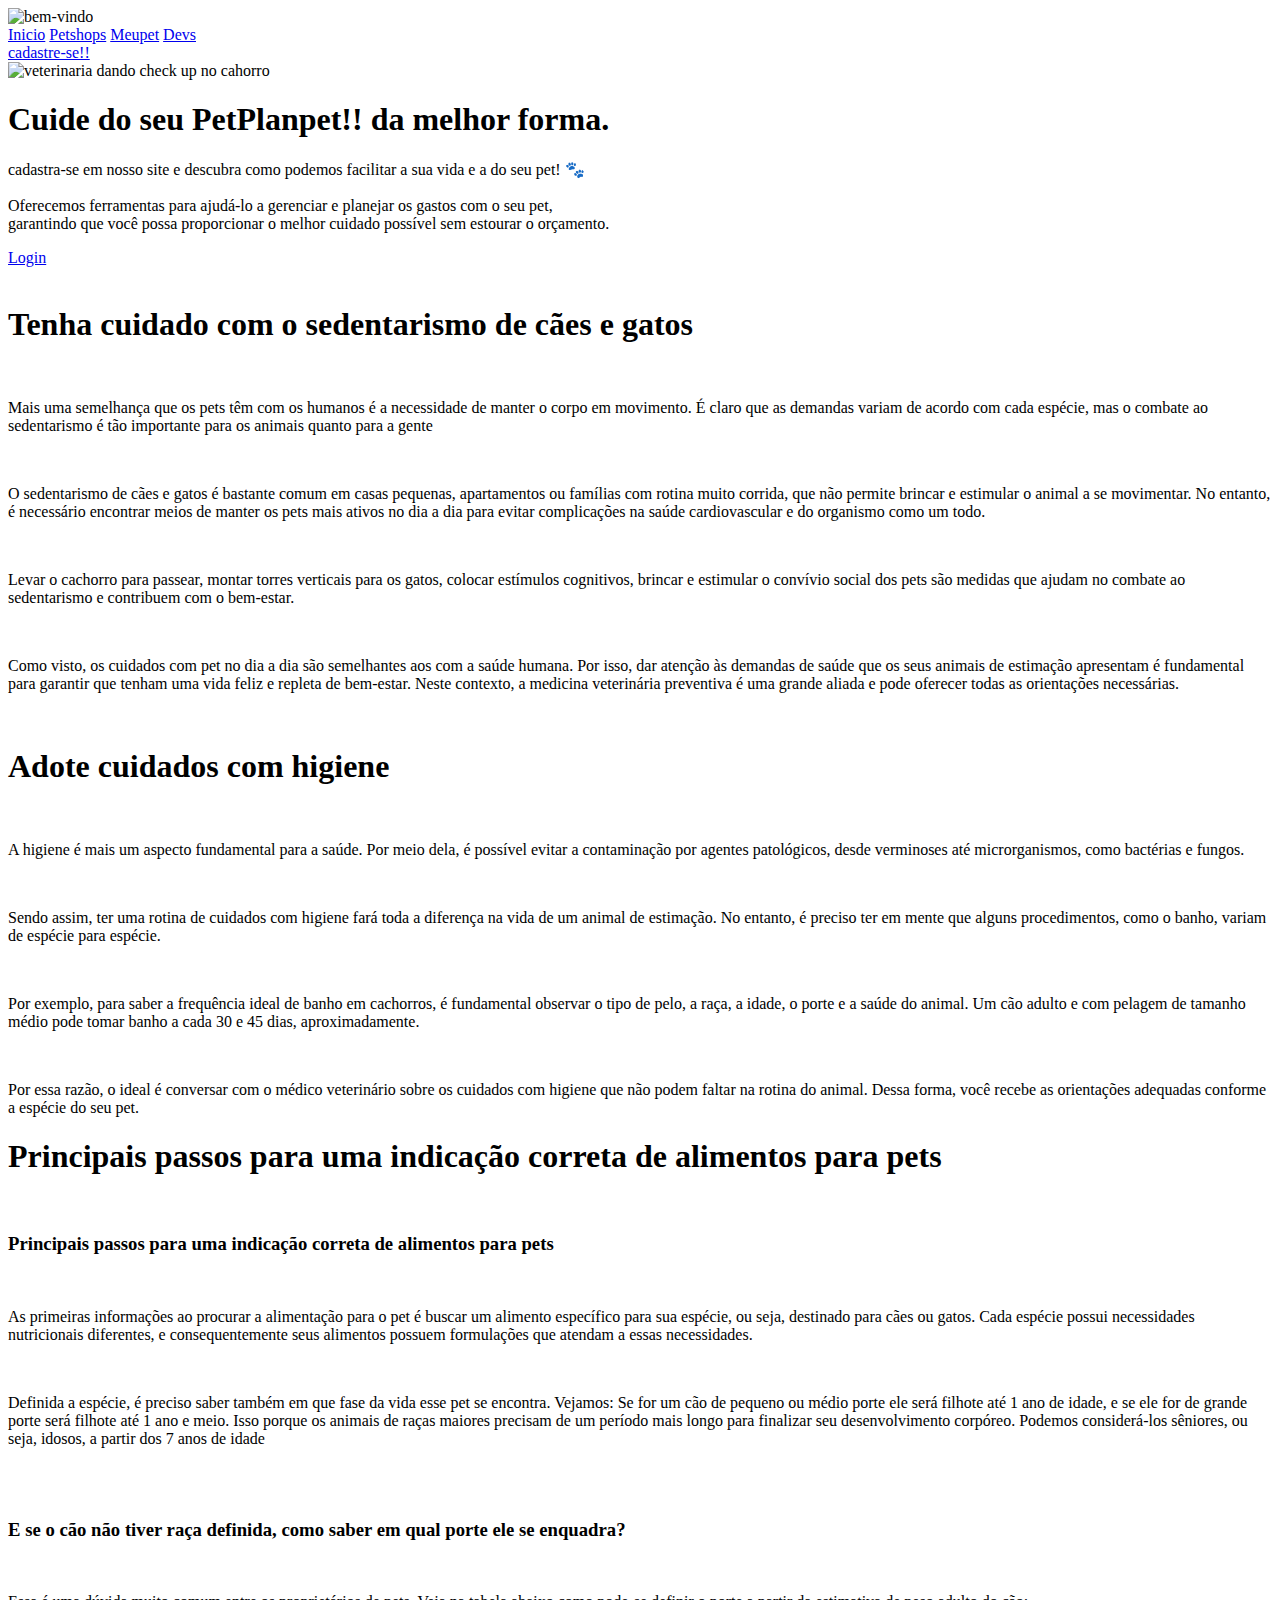
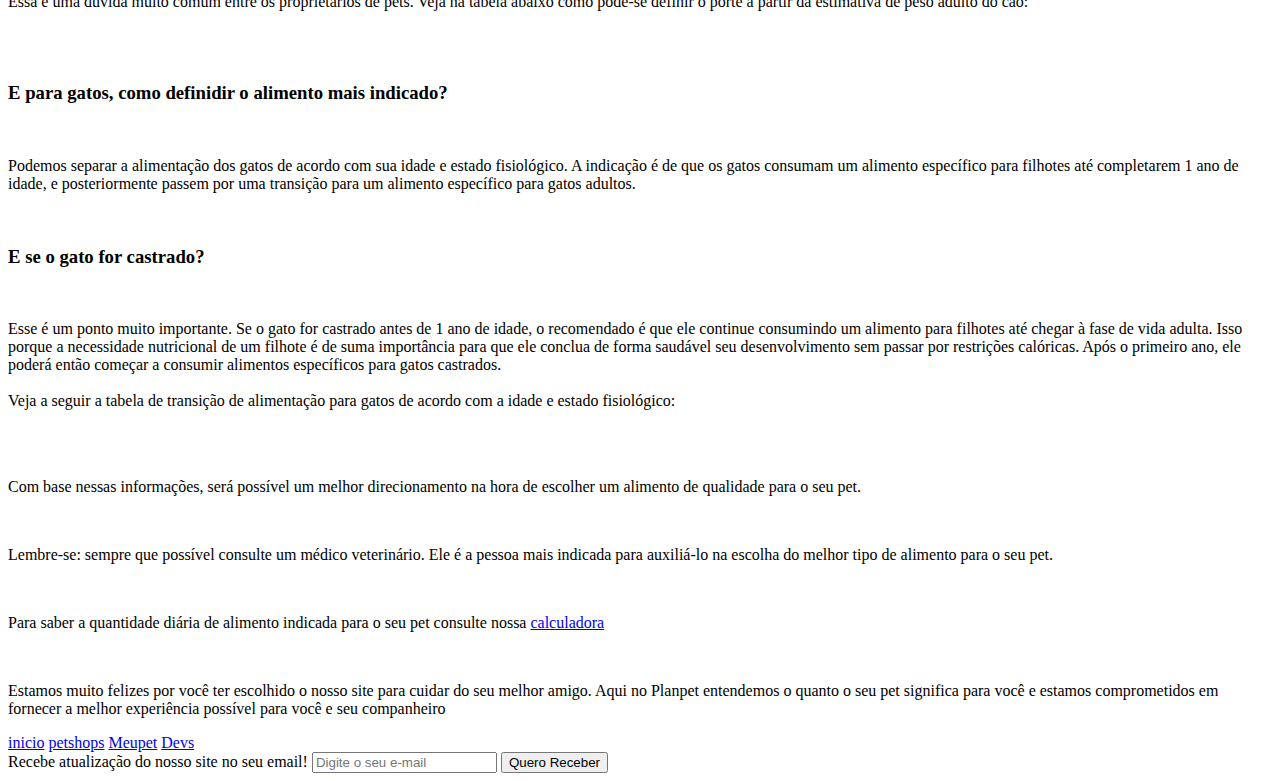
==== projeto pi versão f/PI/blog/blog.html @ 3f74598e "Add files via upload" ====
<!DOCTYPE html>
<html lang="en">
<head>
    <meta charset="UTF-8">
    <meta name="viewport" content="width=device-width, initial-scale=1.0">
    <link rel="stylesheet" href="/blog/css/blog.css">
    <title>blog</title>
</head>
<body>
    <header>
        <div class="container " > 
        <img src="/Pagina Principal/img/planpetpi.png" alt= "bem-vindo" class="imgtm">
        <nav >
            <a href="/Pagina Principal/landpag.html">Inicio</a>
            <a href="#">Petshops</a>
            <a href="/pag cadastro pet/Formulario.html">Meupet</a>
            <a href="#">Devs</a>
        </nav>
        <a href="/pag cadastro H/loguin.html" class="button mt-1 mx-auto "> cadastre-se!! </a>    
    </div>
    </header>

    <main>
        <section class="hero-section">
            <div class="container row-reverse" >
            <img src="/Pagina Principal/img/undraw_welcome_cats_thqn (2).svg" alt="veterinaria dando check up no cahorro">
            <div>
                <h1 class="mt-2">Cuide do seu Pet<span class="text-primary decoration" >Planpet!!</span> da melhor forma.<span class="text-primary"></h1></span>
                <p class="mt-2 mb-2">cadastra-se em nosso site e descubra como podemos facilitar a sua vida e a do seu pet! 🐾<br>
                <br>
                 Oferecemos ferramentas para ajudá-lo a gerenciar e planejar os gastos com o seu pet, <br> garantindo que você possa proporcionar o  melhor cuidado possível sem estourar o orçamento.</p>
                 <a href="/Login/login.html" class="button mt-1 mx-auto" >Login</a>
                </div>
            </div>
        </section>
        
        <section class="hero-section">
            <div class="container row-reverse" >
            <img src="/blog/985081_293.svg" alt="" width="700">
            <div>
                <h1>Tenha cuidado com o sedentarismo de cães e gatos</h1><br>
                <p >Mais uma semelhança que os pets têm com os humanos é a necessidade de manter o corpo em movimento. É claro que as demandas variam de acordo com cada espécie, mas o combate ao sedentarismo é tão importante para os animais quanto para a gente</p>
               <br>
                <p>O sedentarismo de cães e gatos é bastante comum em casas pequenas, apartamentos ou famílias com rotina muito corrida, que não permite brincar e estimular o animal a se movimentar. No entanto, é necessário encontrar meios de manter os pets mais ativos no dia a dia para evitar complicações na saúde cardiovascular e do organismo como um todo.
                </p>
                <br>
                
                <p>Levar o cachorro para passear, montar torres verticais para os gatos, colocar estímulos cognitivos, brincar e estimular o convívio social dos pets são medidas que ajudam no combate ao sedentarismo e contribuem com o bem-estar.</p>
                <br>
                <p>Como visto, os cuidados com pet no dia a dia são semelhantes aos com a saúde humana. Por isso, dar atenção às demandas de saúde que os seus animais de estimação apresentam é fundamental para garantir que tenham uma vida feliz e repleta de bem-estar. Neste contexto, a medicina veterinária preventiva é uma grande aliada e pode oferecer todas as orientações necessárias.</p>
        </section>

        <section class="hero-section">
            <div class="container row-reverse" >
            <img src="/blog/30590429_7696081.svg" alt="" width="700">
            <div>

            <h1>Adote cuidados com higiene</h1>
            <br>
            <p>A higiene é mais um aspecto fundamental para a saúde. Por meio dela, é possível evitar a contaminação por agentes patológicos, desde verminoses até microrganismos, como bactérias e fungos.</p>
            <br>
            <p>Sendo assim, ter uma rotina de cuidados com higiene fará toda a diferença na vida de um animal de estimação. No entanto, é preciso ter em mente que alguns procedimentos, como o banho, variam de espécie para espécie.</p>
            <br>
            <p>Por exemplo, para saber a frequência ideal de banho em cachorros, é fundamental observar o tipo de pelo, a raça, a idade, o porte e a saúde do animal. Um cão adulto e com pelagem de tamanho médio pode tomar banho a cada 30 e 45 dias, aproximadamente.
            </p>
            <br>
            <p>Por essa razão, o ideal é conversar com o médico veterinário sobre os cuidados com higiene que não podem faltar na rotina do animal. Dessa forma, você recebe as orientações adequadas conforme a espécie do seu pet.</p>
               
    </section>

    <section class="courses-section">
        <h1>Principais passos para uma indicação correta de alimentos para pets</h1>
        <br>
        <h3>Principais passos para uma indicação correta de alimentos para pets</h3>
        <br>
        <p>
        As primeiras informações ao procurar a alimentação para o pet é buscar um alimento específico para sua espécie, ou seja, destinado para cães ou gatos. Cada espécie possui necessidades nutricionais diferentes, e consequentemente seus alimentos possuem formulações que atendam a essas necessidades.
        </p>
        <br>
        <p>Definida a espécie, é preciso saber também em que fase da vida esse pet se encontra. Vejamos: Se for um cão de pequeno ou médio porte ele será filhote até 1 ano de idade, e se ele for de grande porte será filhote até 1 ano e meio. Isso porque os animais de raças maiores precisam de um período mais longo para finalizar seu desenvolvimento corpóreo. Podemos considerá-los sêniores, ou seja, idosos, a partir dos 7 anos de idade</p>
        <br>
        <img src="/blog/14-INDICAÇÃO(tabela1).png" alt="">
        <br>
        <h3>E se o cão não tiver raça definida, como saber em qual porte ele se enquadra?</h3>
        <br>
        <p>Essa é uma dúvida muito comum entre os proprietários de pets. Veja na tabela abaixo como pode-se definir o porte a partir da estimativa de peso adulto do cão:</p>
        <br>
        <img src="/blog/14-INDICAÇÃO(tabela2)(2).png" alt="">
        <h3>E para gatos, como definidir o alimento mais indicado?</h3>
        <br>
        <p>Podemos separar a alimentação dos gatos de acordo com sua idade e estado fisiológico. A indicação é de que os gatos consumam um alimento específico para filhotes até completarem 1 ano de idade, e posteriormente passem por uma transição para um alimento específico para gatos adultos.</p>
        <br>
        <h3>E se o gato for castrado?</h3>
        <br>
        <p>Esse é um ponto muito importante. Se o gato for castrado antes de 1 ano de idade, o recomendado é que ele continue consumindo um alimento para filhotes até chegar à fase de vida adulta. Isso porque a necessidade nutricional de um filhote é de suma importância para que ele conclua de forma saudável seu desenvolvimento sem passar por restrições calóricas. Após o primeiro ano, ele poderá então começar a consumir alimentos específicos para gatos castrados.
            <br>
            <br>
            Veja a seguir a tabela de transição de alimentação para gatos de acordo com a idade e estado fisiológico:</p>
            <br>
            <img src="/blog/14-INDICAÇÃO(tabela3).png" alt="">
        <br>
        <p>Com base nessas informações, será possível um melhor direcionamento na hora de escolher um alimento de qualidade para o seu pet.</p>
        <br>
        <p> <span class="text-primary">Lembre-se:</h3></span> sempre que possível consulte um médico veterinário. Ele é a pessoa mais indicada para auxiliá-lo na escolha do melhor tipo de alimento para o seu pet.</p>
        <br>
        <p>Para saber a quantidade diária de alimento indicada para o seu pet consulte nossa <a href="/calculadora/calculadorafinal.html">calculadora</a></p>

</section>

    </main>
    <footer>
    <div class="container">
        <div class="about-column">
            <img src="/Pagina Principal/img/planpetpi.png" alt="" class="imgtm" class="mt-1 mb">
            <p class="mb-2"> Estamos muito felizes por você ter escolhido o nosso site para cuidar do seu melhor amigo. Aqui no <span  class="text-primary">Planpet</span> entendemos o quanto o seu pet significa para você e estamos comprometidos em fornecer a melhor experiência possível para você e seu companheiro</p>
        </div>
        <nav class="mb-2">
            <a href="#">inicio</a>
            <a href="#">petshops</a>
            <a href="#">Meupet</a>
            <a href="#">Devs</a>
        </nav>
        <form class="newsletter-form">
            <label for="email" class="mb-1" > Recebe atualização do nosso site no seu email! </label>
            <input type="text" name="email" id="iemail" placeholder="Digite o seu e-mail" class="mb-2">
            <button class="button mb-2"> Quero Receber</button>
        </form>
    </div>
    </footer>
</body>
</html>
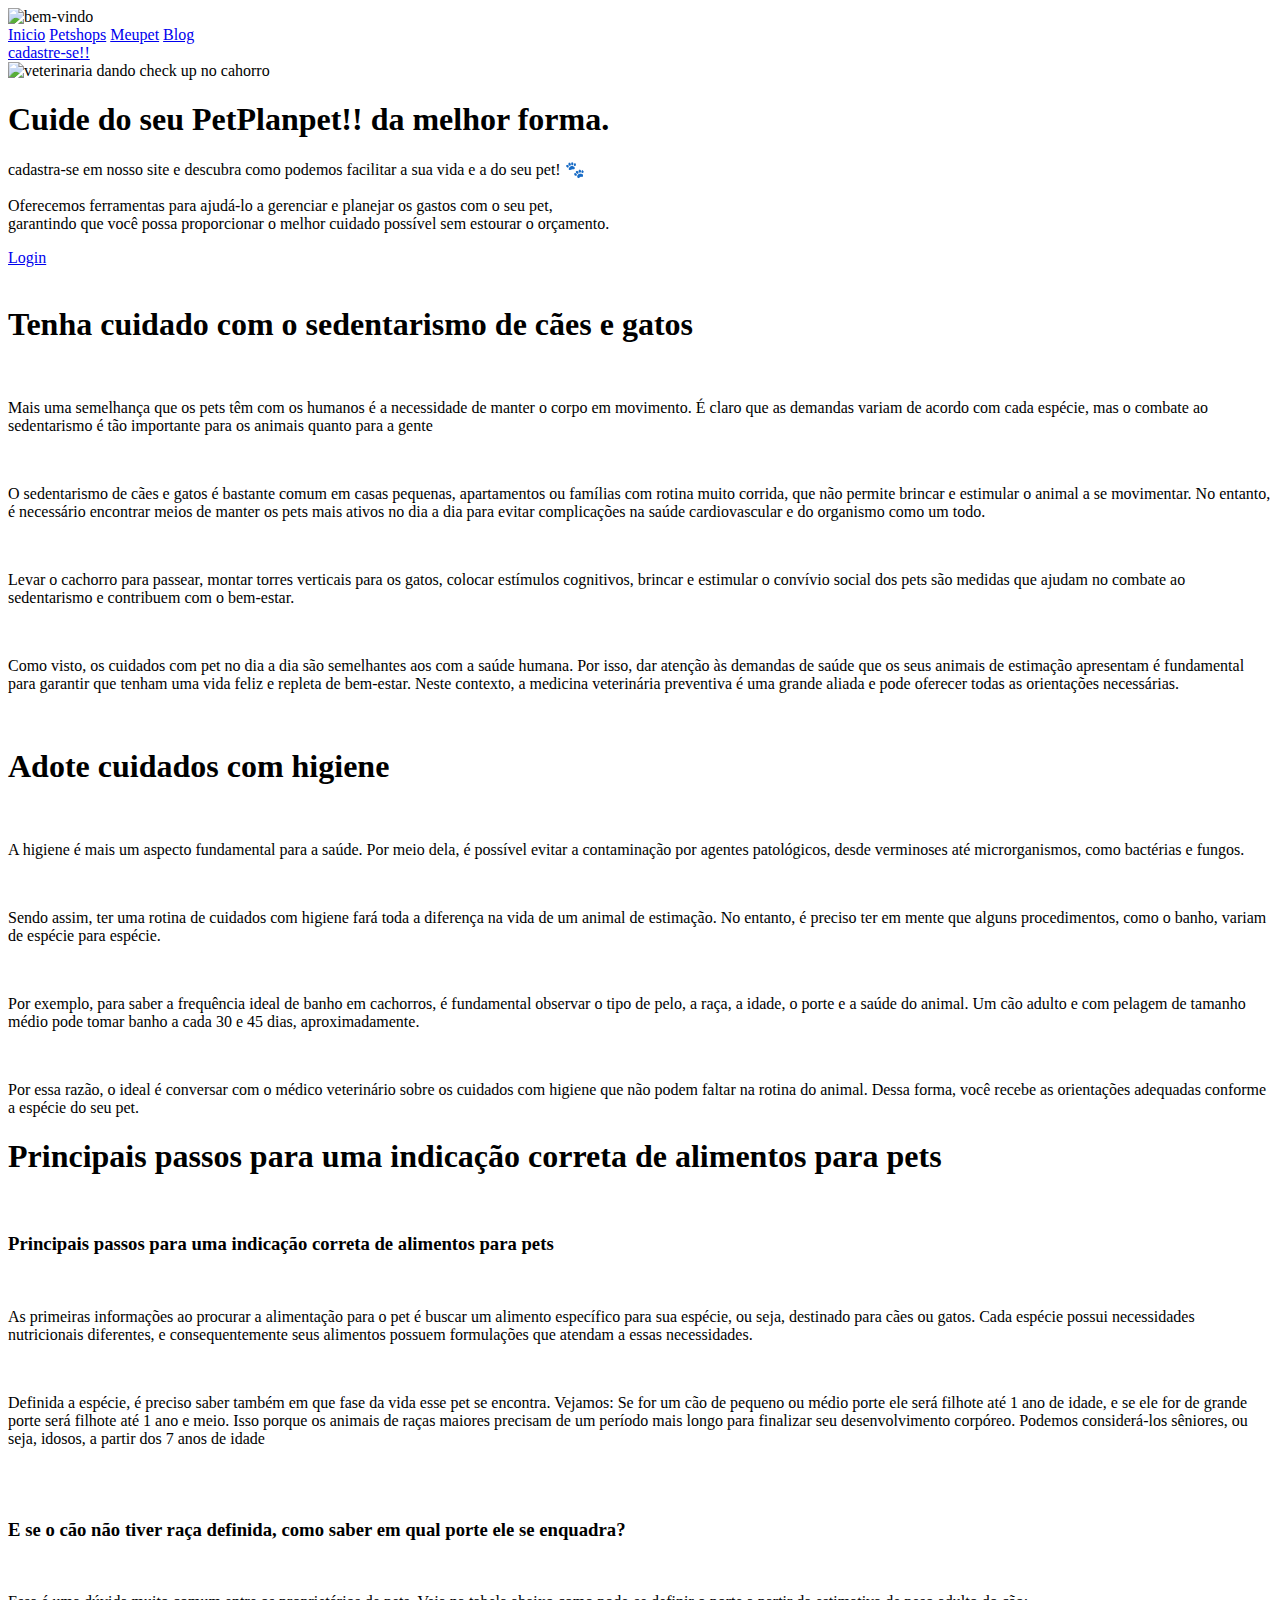
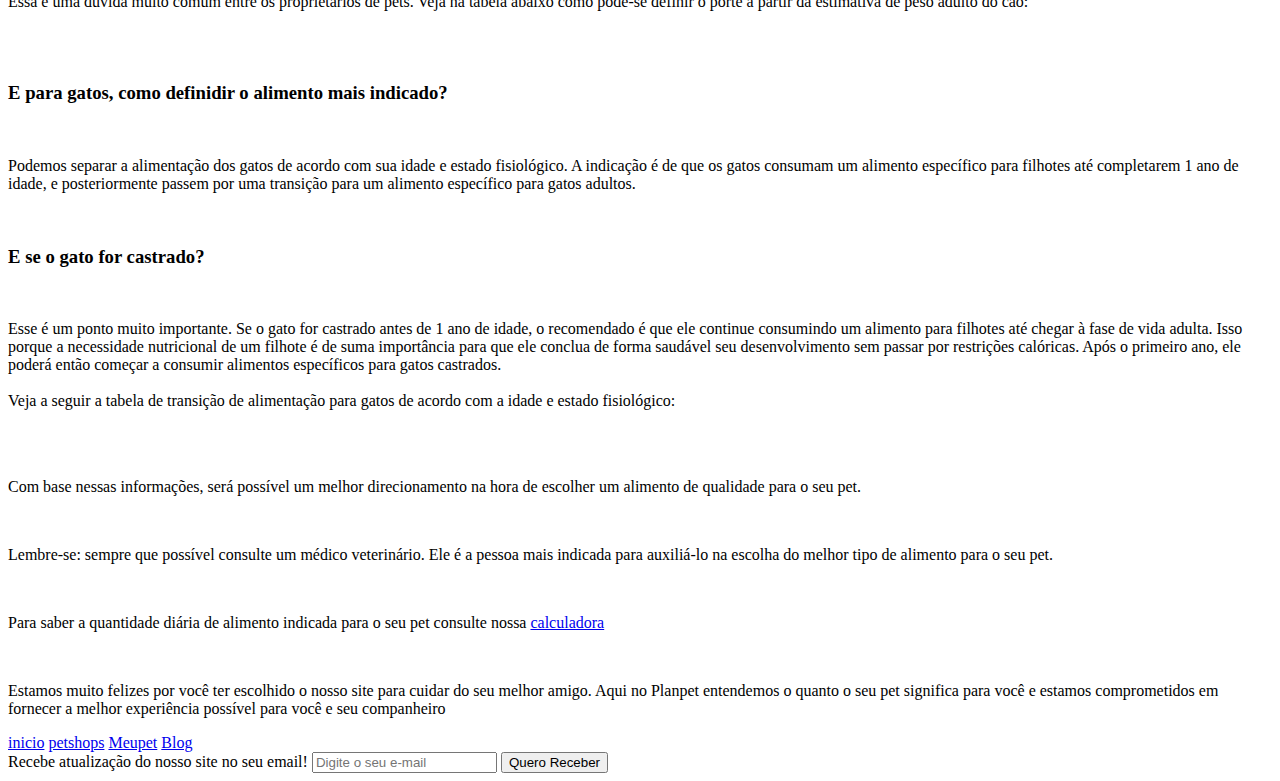
==== commit 201adb33: "versão final" ====
--- a/projeto pi versão f/PI/blog/blog.html
+++ b/projeto pi versão f/PI/blog/blog.html
@@ -12,9 +12,9 @@
         <img src="/Pagina Principal/img/planpetpi.png" alt= "bem-vindo" class="imgtm">
         <nav >
             <a href="/Pagina Principal/landpag.html">Inicio</a>
-            <a href="#">Petshops</a>
+            <a href="/parceiros/parceiros .html">Petshops</a>
             <a href="/pag cadastro pet/Formulario.html">Meupet</a>
-            <a href="#">Devs</a>
+            <a href="/blog/blog.html">Blog</a>
         </nav>
         <a href="/pag cadastro H/loguin.html" class="button mt-1 mx-auto "> cadastre-se!! </a>    
     </div>
@@ -115,10 +115,10 @@
             <p class="mb-2"> Estamos muito felizes por você ter escolhido o nosso site para cuidar do seu melhor amigo. Aqui no <span  class="text-primary">Planpet</span> entendemos o quanto o seu pet significa para você e estamos comprometidos em fornecer a melhor experiência possível para você e seu companheiro</p>
         </div>
         <nav class="mb-2">
-            <a href="#">inicio</a>
-            <a href="#">petshops</a>
-            <a href="#">Meupet</a>
-            <a href="#">Devs</a>
+            <a href="/Pagina Principal/landpag.html">inicio</a>
+            <a href="/parceiros/parceiros .html">petshops</a>
+            <a href="/pag cadastro pet/Formulario.html">Meupet</a>
+            <a href="/blog/blog.html">Blog</a>
         </nav>
         <form class="newsletter-form">
             <label for="email" class="mb-1" > Recebe atualização do nosso site no seu email! </label>
